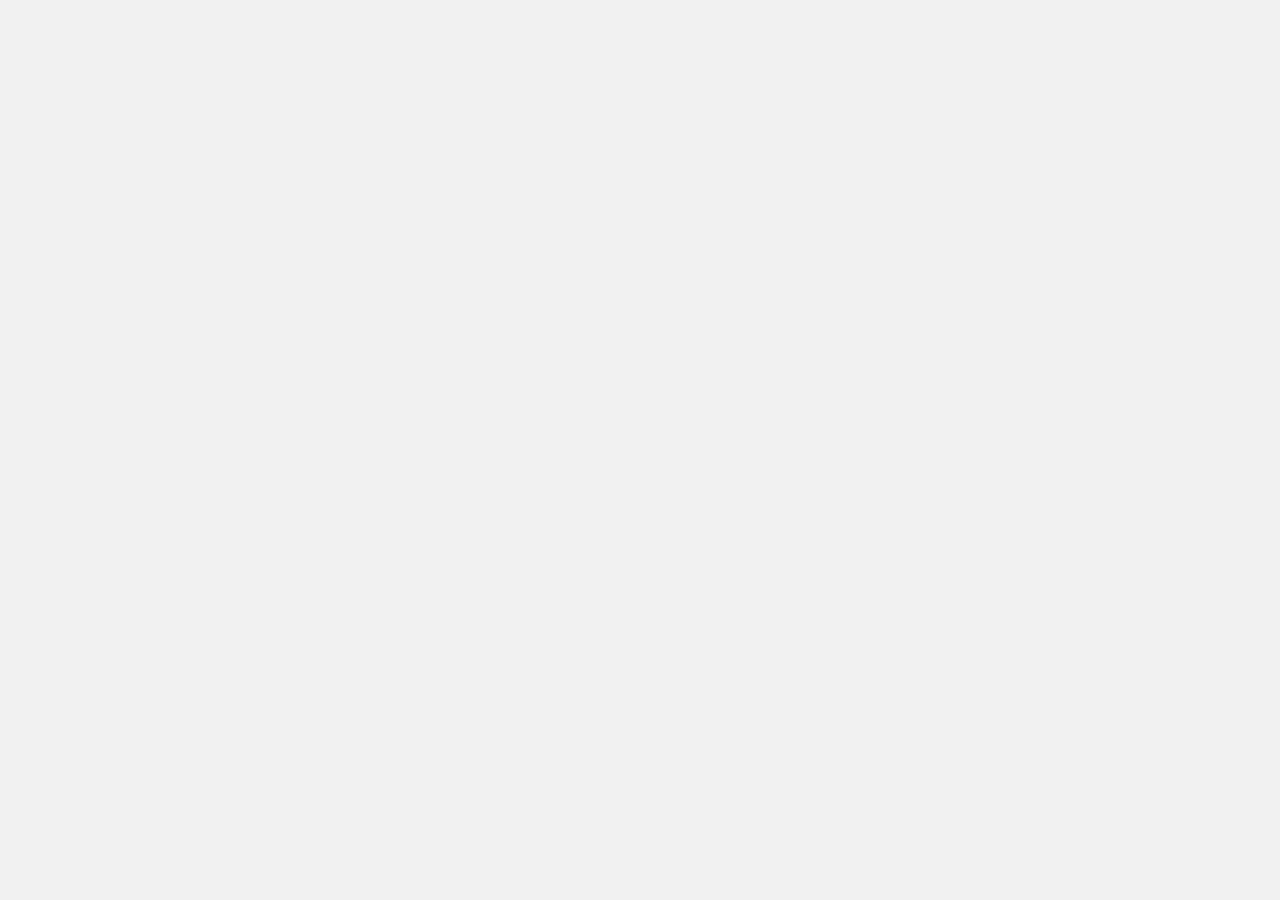
==== css-grid/alura-grid-layout/alura-store/index.html @ e8f45fc7 "adicionando bundle do projeto inicial do curso da Alura" ====
<!DOCTYPE html>
<html lang="en">
<head>
    <meta charset="UTF-8">
    <meta name="viewport" content="width=device-width, initial-scale=1.0">
    <meta http-equiv="X-UA-Compatible" content="ie=edge">
    <title>Alura Store | Baixe nossos aplicativos e jogos</title>
    <link href="./assets/css/normalize.css" rel="stylesheet">
    <link href="./assets/css/reset.css" rel="stylesheet">
    <link href="./assets/css/style.css" rel="stylesheet">
</head>
<body class="app">
    <header class="cabecalho"></header>
    <main class="conteudo"></main>
    <footer class="rodape"></footer>
    <script src="./assets/js/fontawesome.all.min.js"></script>
</body>
</html>
---- css-grid/alura-grid-layout/alura-store/assets/css/style.css ----
.app {
    background: #f1f1f1;
    display: grid;  
    font-family: Arial, Helvetica, sans-serif;
}

.cabecalho {
}
 
.conteudo {
}

.rodape {
}
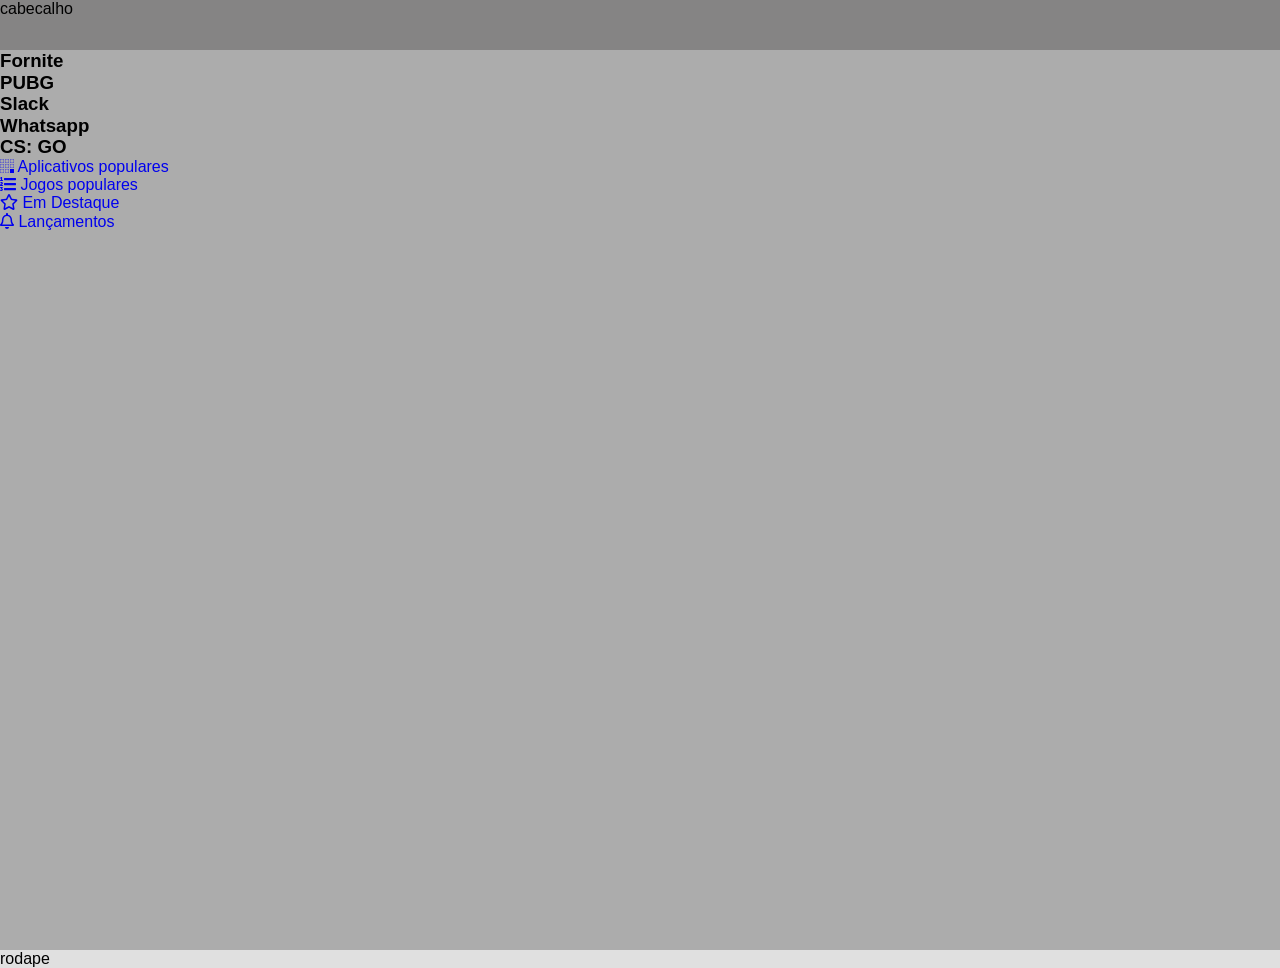
==== commit cd9f9199: "finalizado modulo 1 do curso" ====
--- a/css-grid/alura-grid-layout/alura-store/index.html
+++ b/css-grid/alura-grid-layout/alura-store/index.html
@@ -10,9 +10,55 @@
     <link href="./assets/css/style.css" rel="stylesheet">
 </head>
 <body class="app">
-    <header class="cabecalho"></header>
-    <main class="conteudo"></main>
-    <footer class="rodape"></footer>
+    <header class="cabecalho">cabecalho</header>
+    <main class="conteudo">
+        <section class="destaques">
+            <div class="destaques__principal caixa">
+                <h3 class="destaques__titulo">Fornite</h3>
+            </div>
+            <div class="destaques__secundario caixa">
+                <h3 class="destaques__titulo">PUBG</h3>
+            </div>
+            <div class="destaques__secundario caixa">
+                <h3 class="destaques__titulo">Slack</h3>
+            </div>
+            <div class="destaques__secundario caixa">
+                <h3 class="destaques__titulo">Whatsapp</h3>
+            </div>
+            <div class="destaques__secundario caixa">
+                <h3 class="destaques__titulo">CS: GO</h3>
+            </div>
+            <div class="destaques__categorias">
+                <ul class="destaques__categorias___lista">
+                    <li class="destaques__categorias___item">
+                        <a class="destaques__categorias___link" href="#">
+                            <i class="destaques__categorias___icone fab fa-buromobelexperte"></i>
+                            Aplicativos populares
+                        </a>
+                    </li>
+                    <li class="destaques__categorias___item">
+                        <a class="destaques__categorias___link" href="#">
+                            <i class="fas fa-list-ol"></i>
+                            Jogos populares
+                        </a>
+                    </li>
+                    <li class="destaques__categorias___item">
+                        <a class="destaques__categorias___link" href="#">
+                            <i class="far fa-star"></i>
+                            Em Destaque
+                        </a>
+                    </li>
+                    <li class="destaques__categorias___item">
+                        <a class="destaques__categorias___link" href="#">
+                            <i class="far fa-bell"></i>
+                            Lançamentos
+                        </a>
+                    </li>
+                </ul>
+            </div>
+        </section>
+    </main>
+    <footer class="rodape">rodape</footer>
     <script src="./assets/js/fontawesome.all.min.js"></script>
 </body>
 </html>
--- a/css-grid/alura-grid-layout/alura-store/assets/css/style.css
+++ b/css-grid/alura-grid-layout/alura-store/assets/css/style.css
@@ -2,13 +2,25 @@
     background: #f1f1f1;
     display: grid;  
     font-family: Arial, Helvetica, sans-serif;
+    grid-template-areas: 
+        'cabecalho'
+        'conteudo'
+        'rodape';
+    grid-template-columns: auto;
+    grid-template-rows: 50px 100vh auto;
 }
 
 .cabecalho {
+    background: rgba(133, 132, 132, 1);
+    grid-area: cabecalho;
 }
- 
+
 .conteudo {
+    background: rgba(172, 172, 172, 1);
+    grid-area: conteudo;
 }
 
 .rodape {
+    background: rgb(224, 224, 224);
+    grid-area: rodape;
 }
